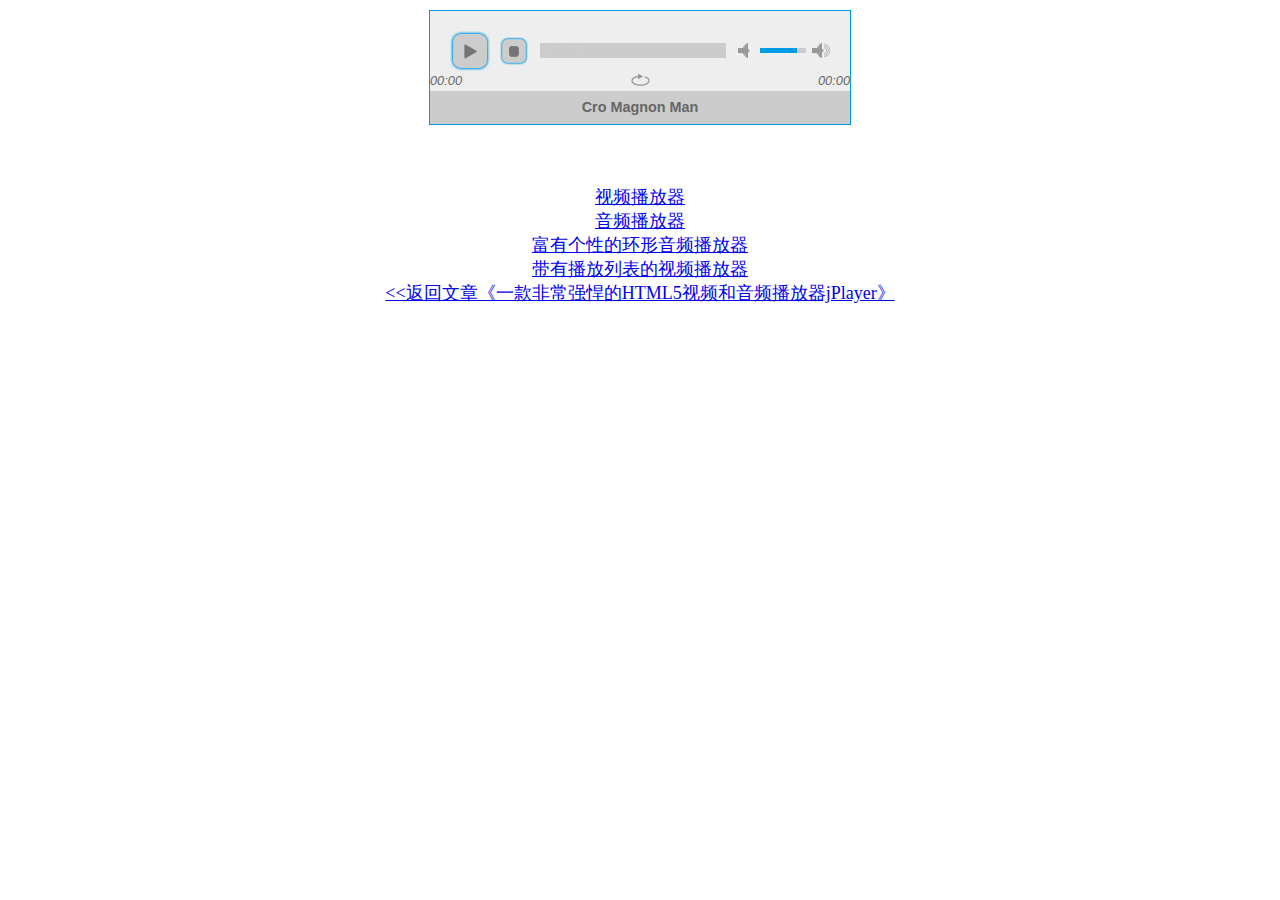
==== index.html @ 36528eb7 "master ver" ====
<!DOCTYPE html>
<html>
<head>
<meta charset=utf-8 />

<!-- Website Design By: www.happyworm.com -->
<title>jPlayer音频播放器</title>
<meta http-equiv="Content-Type" content="text/html; charset=iso-8859-1" />

<!--[if lt IE 9]>
  <script src="ie/ie9html5.js"></script>
<![endif]-->

<!--[if IE 6]>
<link href="ie/ie6.css" rel="stylesheet" type="text/css" />
<![endif]-->

<link href="skin/jplayer.blue.monday.css" rel="stylesheet" type="text/css" />
<script type="text/javascript" src="js/jquery-1.4.2.min.js">
</script>
<script type="text/javascript" src="jquery.jplayer.min.js">
</script>
<script type="text/javascript" src="add-on/jquery.jplayer.inspector.js">
</script>
<script type="text/javascript">

//<![CDATA[
$(document).ready(function() {
    
    $("#jquery_jplayer_1").jPlayer({
        ready: function(event) {
            $(this).jPlayer("setMedia", {
                mp3:"song/bye-bye-beautiful.mp3"
            });
        },
        //swfPath: "../js",
        supplied: "mp3",
        wmode: "window"
    });

});
//]]>
</script>
<script type="text/javascript">

(function() {
    var s = document.createElement('script'), t = document.getElementsByTagName('script')[0];
    s.type = 'text/javascript';
    s.async = true;
    s.src = 'http://api.flattr.com/js/0.6/load.js?mode=auto';
    t.parentNode.insertBefore(s, t);
})();
</script>

</head>

<body class="demo" onload="prettyPrint();">
<div id="container">

	
	
	<div id="content_main">
	
		<section>
			
		<div id="jquery_jplayer_1" class="jp-jplayer"></div>

		<div id="jp_container_1" class="jp-audio" style="margin:10px auto">
			<div class="jp-type-single">
				<div class="jp-gui jp-interface">
					<ul class="jp-controls">
						<li><a href="javascript:;" class="jp-play" tabindex="1">play</a></li>

						<li><a href="javascript:;" class="jp-pause" tabindex="1">pause</a></li>
						<li><a href="javascript:;" class="jp-stop" tabindex="1">stop</a></li>
						<li><a href="javascript:;" class="jp-mute" tabindex="1" title="mute">mute</a></li>
						<li><a href="javascript:;" class="jp-unmute" tabindex="1" title="unmute">unmute</a></li>
						<li><a href="javascript:;" class="jp-volume-max" tabindex="1" title="max volume">max volume</a></li>
					</ul>

					<div class="jp-progress">
						<div class="jp-seek-bar">
							<div class="jp-play-bar"></div>

						</div>
					</div>
					<div class="jp-volume-bar">
						<div class="jp-volume-bar-value"></div>
					</div>

					<div class="jp-current-time"></div>
					<div class="jp-duration"></div>
					<ul class="jp-toggles">
						<li><a href="javascript:;" class="jp-repeat" tabindex="1" title="repeat">repeat</a></li>
						<li><a href="javascript:;" class="jp-repeat-off" tabindex="1" title="repeat off">repeat off</a></li>
					</ul>
				</div>
				<div class="jp-title">

					<ul>
						<li>Cro Magnon Man</li>
					</ul>
				</div>
				<div class="jp-no-solution">
					<span>Update Required</span>
					To play the media you will need to either update your browser to a recent version or update your <a href="http://get.adobe.com/flashplayer/" target="_blank">Flash plugin</a>.
				</div>

			</div>
		</div>
		</section>
	</div>

	
</div>

<div style="width:640px;margin:20px auto 20px auto; padding:20px 0 0 320px;overflow:hidden">
<!-- JiaThis Button BEGIN -->
<div id="jiathis_style_32x32">
	<a class="jiathis_button_qzone"></a>
	<a class="jiathis_button_tsina"></a>
	<a class="jiathis_button_tqq"></a>
	<a class="jiathis_button_renren"></a>
	<a class="jiathis_button_kaixin001"></a>

	<a href="http://www.jiathis.com/share" class="jiathis jiathis_txt jtico jtico_jiathis" target="_blank"></a>
	<a class="jiathis_counter_style"></a>
</div>
<script type="text/javascript" src="http://v2.jiathis.com/code/jia.js" charset="utf-8">
</script>
</div>
<div style="font-size:18px;text-align:center;padding:0 0 20px 0">
<a href="video.html">视频播放器</a><br />
<a href="audio.html">音频播放器</a><br />
<a href="circle.html">富有个性的环形音频播放器</a><br />
<a href="video-playlist.html">带有播放列表的视频播放器</a><br />
<a href="http://www.itivy.com/html5/archive/2012/1/8/html5-jplayer.html" target="_blank"><<返回文章《一款非常强悍的HTML5视频和音频播放器jPlayer》</a>
</div>
<!-- JiaThis Button END -->
<div id="adsense" style="width:730px;margin:10px auto">
<script type="text/javascript">
<
!--
google_ad_client = "ca-pub-0107013120141921";
/* demo页面横幅广告 */
google_ad_slot = "4192399144";
google_ad_width = 728;
google_ad_height = 90;
//-->
</script>
<script type="text/javascript"
src="http://pagead2.googlesyndication.com/pagead/show_ads.js">

</script>
</div>
<div style="display: none">
    <script language="javascript" type="text/javascript" src="http://js.users.51.la/4473358.js">
</script>
    <script type="text/javascript">

var _bdhmProtocol = (("https:" == document.location.protocol) ? " https://" : " http://");
document.write(unescape("%3Cscript src='" + _bdhmProtocol + "hm.baidu.com/h.js%3Fadd0db9dee36c7a9b64141788e26de72' type='text/javascript'%3E%3C/script%3E"));

</script>

    <script type="text/javascript">


var _gaq = _gaq || [];
_gaq.push(['_setAccount', 'UA-21395429-1']);
_gaq.push(['_trackPageview']);

(function() {
    var ga = document.createElement('script');
    ga.type = 'text/javascript';
    ga.async = true;
    ga.src = ('https:' == document.location.protocol ? 'https://ssl' : 'http://www') + '.google-analytics.com/ga.js';
    var s = document.getElementsByTagName('script')[0];
    s.parentNode.insertBefore(ga, s);
})();

</script>
    </div>
</body>

</html>
---- skin/jplayer.blue.monday.css ----
/*
 * Skin for jPlayer Plugin (jQuery JavaScript Library)
 * http://www.happyworm.com/jquery/jplayer
 *
 * Skin Name: Blue Monday
 *
 * Copyright (c) 2010-2011 Happyworm Ltd
 * Dual licensed under the MIT and GPL licenses.
 *  - http://www.opensource.org/licenses/mit-license.php
 *  - http://www.gnu.org/copyleft/gpl.html
 *
 * Author: Silvia Benvenuti
 * Skin Version: 4.0 (jPlayer 2.1.0)
 * Date: 1st September 2011
 */

div.jp-audio,
div.jp-video {

	/* Edit the font-size to counteract inherited font sizing.
	 * Eg. 1.25em = 1 / 0.8em
	 */

	font-size:1.25em; /* 1.25em for testing in site pages */ /* No parent CSS that can effect the size in the demos ZIP */

	font-family:Verdana, Arial, sans-serif;
	line-height:1.6;
	color: #666;
	border:1px solid #009be3;
	background-color:#eee;
	position:relative;
}
div.jp-audio {
	width:420px;
}
div.jp-video-270p {
	width:480px;
}
div.jp-video-360p {
	width:640px;
}
div.jp-video-full {
	/* Rules for IE6 (full-screen) */
	width:480px;
	height:270px;
	/* Rules for IE7 (full-screen) - Otherwise the relative container causes other page items that are not position:static (default) to appear over the video/gui. */
	position:static !important; position:relative
}

div.jp-video-full div.jp-jplayer {
	top: 0;
	left: 0;
	position: fixed !important; position: relative; /* Rules for IE6 (full-screen) */
	overflow: hidden;
	z-index:1000;
}

div.jp-video-full div.jp-gui {
	position: fixed !important; position: static; /* Rules for IE6 (full-screen) */
	top: 0;
	left: 0;
	width:100%;
	height:100%;
	z-index:1000;
}

div.jp-video-full div.jp-interface {
	position: absolute !important; position: relative; /* Rules for IE6 (full-screen) */
	bottom: 0;
	left: 0;
	z-index:1000;
}

div.jp-interface {
	position: relative;
	background-color:#eee;
	width:100%;
}

div.jp-audio div.jp-type-single div.jp-interface {
	height:80px;
}
div.jp-audio div.jp-type-playlist div.jp-interface {
	height:80px;
}

div.jp-video div.jp-interface {
	border-top:1px solid #009be3;
}

/* @group CONTROLS */

div.jp-controls-holder {
	clear: both;
	width:440px;
	margin:0 auto;
	position: relative;
	overflow:hidden;
	top:-8px; /* This negative value depends on the size of the text in jp-currentTime and jp-duration */
}

div.jp-interface ul.jp-controls {
	list-style-type:none;
	margin:0;
	padding: 0;
	overflow:hidden;
}

div.jp-audio ul.jp-controls {
	width: 380px;
	padding:20px 20px 0 20px;
}

div.jp-video div.jp-type-single ul.jp-controls {
	width: 78px;
	margin-left: 200px;
}

div.jp-video div.jp-type-playlist ul.jp-controls {
	width: 134px;
	margin-left: 172px;
}
div.jp-video ul.jp-controls,
div.jp-interface ul.jp-controls li {
	display:inline;
	float: left;
}

div.jp-interface ul.jp-controls a {
	display:block;
	overflow:hidden;
	text-indent:-9999px;
}
a.jp-play,
a.jp-pause {
	width:40px;
	height:40px;
}

a.jp-play {
	background: url("jplayer.blue.monday.jpg") 0 0 no-repeat;
}
a.jp-play:hover {
	background: url("jplayer.blue.monday.jpg") -41px 0 no-repeat;
}
a.jp-pause {
	background: url("jplayer.blue.monday.jpg") 0 -42px no-repeat;
	display: none;
}
a.jp-pause:hover {
	background: url("jplayer.blue.monday.jpg") -41px -42px no-repeat;
}

a.jp-stop, a.jp-previous, a.jp-next {
	width:28px;
	height:28px;
	margin-top:6px;
}

a.jp-stop {
	background: url("jplayer.blue.monday.jpg") 0 -83px no-repeat;
	margin-left:10px;
}

a.jp-stop:hover {
	background: url("jplayer.blue.monday.jpg") -29px -83px no-repeat;
}

a.jp-previous {
	background: url("jplayer.blue.monday.jpg") 0 -112px no-repeat;
}
a.jp-previous:hover {
	background: url("jplayer.blue.monday.jpg") -29px -112px no-repeat;
}

a.jp-next {
	background: url("jplayer.blue.monday.jpg") 0 -141px no-repeat;
}
a.jp-next:hover {
	background: url("jplayer.blue.monday.jpg") -29px -141px no-repeat;
}

/* @end */

/* @group progress bar */

div.jp-progress {
	overflow:hidden;
	background-color: #ddd;
}
div.jp-audio div.jp-progress {
	position: absolute;
	top:32px;
	height:15px;
}
div.jp-audio div.jp-type-single div.jp-progress {
	left:110px;
	width:186px;
}
div.jp-audio div.jp-type-playlist div.jp-progress {
	left:166px;
	width:130px;
}
div.jp-video div.jp-progress {
	top:0px;
	left:0px;
	width:100%;
	height:10px;
}
div.jp-seek-bar {
	background: url("jplayer.blue.monday.jpg") 0 -202px repeat-x;
	width:0px;
	height:100%;
	cursor: pointer;
}
div.jp-play-bar {
	background: url("jplayer.blue.monday.jpg") 0 -218px repeat-x ;
	width:0px;
	height:100%;
}

/* The seeking class is added/removed inside jPlayer */
div.jp-seeking-bg {
	background: url("jplayer.blue.monday.seeking.gif");
}

/* @end */

/* @group volume controls */


a.jp-mute,
a.jp-unmute,
a.jp-volume-max {
	width:18px;
	height:15px;
	margin-top:12px;
}

div.jp-audio div.jp-type-single a.jp-mute,
div.jp-audio div.jp-type-single a.jp-unmute {
	margin-left: 210px;	
}

div.jp-audio div.jp-type-playlist a.jp-mute,
div.jp-audio div.jp-type-playlist a.jp-unmute {
	margin-left: 154px;
}

div.jp-audio a.jp-volume-max {
	margin-left: 56px;	
}

div.jp-video a.jp-mute,
div.jp-video a.jp-unmute,
div.jp-video a.jp-volume-max {
	position: absolute;
	top:12px;
	margin-top:0;
}

div.jp-video a.jp-mute,
div.jp-video a.jp-unmute {
	left: 50px;
}


div.jp-video a.jp-volume-max {
	left: 134px;
}

a.jp-mute {
	background: url("jplayer.blue.monday.jpg") 0 -170px no-repeat;
}
a.jp-mute:hover {
	background: url("jplayer.blue.monday.jpg") -19px -170px no-repeat;
}
a.jp-unmute {
	background: url("jplayer.blue.monday.jpg") -60px -170px no-repeat;
	display: none;
}
a.jp-unmute:hover {
	background: url("jplayer.blue.monday.jpg") -79px -170px no-repeat;
}

a.jp-volume-max {
	background: url("jplayer.blue.monday.jpg") 0 -186px no-repeat;
}
a.jp-volume-max:hover {
	background: url("jplayer.blue.monday.jpg") -19px -186px no-repeat;
}

div.jp-volume-bar {
	position: absolute;
	overflow:hidden;
	background: url("jplayer.blue.monday.jpg") 0 -250px repeat-x;
	width:46px;
	height:5px;
	cursor: pointer;
}
div.jp-audio div.jp-volume-bar {
	top:37px;
	left:330px;
}
div.jp-video div.jp-volume-bar {
	top:17px;
	left:72px;
}
div.jp-volume-bar-value {
	background: url("jplayer.blue.monday.jpg") 0 -256px repeat-x;
	width:0px;
	height:5px;
}

/* @end */

/* @group current time and duration */

div.jp-audio div.jp-time-holder {
	position:absolute;
	top:50px;
}
div.jp-audio div.jp-type-single div.jp-time-holder {
	left:110px;
	width:186px;
}
div.jp-audio div.jp-type-playlist div.jp-time-holder {
	left:166px;
	width:130px;
}

div.jp-current-time,
div.jp-duration {
	width:60px;
	font-size:.64em;
	font-style:oblique;
}
div.jp-current-time {
	float: left;
	display:inline;
}
div.jp-duration {
	float: right;
	display:inline;
	text-align: right;
}

div.jp-video div.jp-current-time {
	margin-left:20px;
}
div.jp-video div.jp-duration {
	margin-right:20px;
}

/* @end */

/* @group playlist */

div.jp-title {
	font-weight:bold;
	text-align:center;
}

div.jp-title,
div.jp-playlist {
	width:100%;
	background-color:#ccc;
	border-top:1px solid #009be3;
}
div.jp-type-single div.jp-title,
div.jp-type-playlist div.jp-title,
div.jp-type-single div.jp-playlist {
	border-top:none;
}
div.jp-title ul,
div.jp-playlist ul {
	list-style-type:none;
	margin:0;
	padding:0 20px;
	font-size:.72em;
}

div.jp-title li {
	padding:5px 0;
	font-weight:bold;
}
div.jp-playlist li {
	padding:5px 0 4px 20px;
	border-bottom:1px solid #eee;
}

div.jp-playlist li div {
	display:inline;
}

/* Note that the first-child (IE6) and last-child (IE6/7/8) selectors do not work on IE */

div.jp-type-playlist div.jp-playlist li:last-child {
	padding:5px 0 5px 20px;
	border-bottom:none;
}
div.jp-type-playlist div.jp-playlist li.jp-playlist-current {
	list-style-type:square;
	list-style-position:inside;
	padding-left:7px;
}
div.jp-type-playlist div.jp-playlist a {
	color: #333;
	text-decoration: none;
}
div.jp-type-playlist div.jp-playlist a:hover {
	color:#0d88c1;
}
div.jp-type-playlist div.jp-playlist a.jp-playlist-current {
	color:#0d88c1;
}

div.jp-type-playlist div.jp-playlist a.jp-playlist-item-remove {
	float:right;
	display:inline;
	text-align:right;
	margin-right:10px;
	font-weight:bold;
	color:#666;
}
div.jp-type-playlist div.jp-playlist a.jp-playlist-item-remove:hover {
	color:#0d88c1;
}
div.jp-type-playlist div.jp-playlist span.jp-free-media {
	float:right;
	display:inline;
	text-align:right;
	margin-right:10px;
}
div.jp-type-playlist div.jp-playlist span.jp-free-media a{
	color:#666;
}
div.jp-type-playlist div.jp-playlist span.jp-free-media a:hover{
	color:#0d88c1;
}
span.jp-artist {
	font-size:.8em;
	color:#666;
}

/* @end */

div.jp-video-play {
	position:absolute;
	top:0;
	left:0;
	width:100%;
	cursor:pointer;
	background-color:rgba(0,0,0,0); /* Makes IE9 work with the active area over the whole video area. IE6/7/8 only have the button as active area. */
}
div.jp-video-270p div.jp-video-play {
	height:270px;
}
div.jp-video-360p div.jp-video-play {
	height:360px;
}
div.jp-video-full div.jp-video-play {
	height:100%;
	z-index:1000;
}
a.jp-video-play-icon {
	position:relative;
	display:block;
	width: 112px;
	height: 100px;

	margin-left:-56px;
	margin-top:-50px;
	left:50%;
	top:50%;

	background: url("jplayer.blue.monday.video.play.png") 0 0 no-repeat;
	text-indent:-9999px;
}
div.jp-video-play:hover a.jp-video-play-icon {
	background: url("jplayer.blue.monday.video.play.png") 0 -100px no-repeat;
}





div.jp-jplayer audio,
div.jp-jplayer {
	width:0px;
	height:0px;
}

div.jp-jplayer {
	background-color: #000000;
}





/* @group TOGGLES */

/* The audio toggles are nested inside jp-time-holder */

ul.jp-toggles {
	list-style-type:none;
	padding:0;
	margin:0 auto;
	overflow:hidden;
}

div.jp-audio .jp-type-single ul.jp-toggles {
	width:25px;
}
div.jp-audio .jp-type-playlist ul.jp-toggles {
	width:55px;
	margin: 0;
	position: absolute;
	left: 325px;
	top: 50px;
}

div.jp-video ul.jp-toggles {
	margin-top:10px;
	width:100px;
}

ul.jp-toggles li {
	display:block;
	float:right;
}

ul.jp-toggles li a {
	display:block;
	width:25px;
	height:18px;
	text-indent:-9999px;
	line-height:100%; /* need this for IE6 */
}

a.jp-full-screen {
	background: url("jplayer.blue.monday.jpg") 0 -310px no-repeat;
	margin-left: 20px;
}

a.jp-full-screen:hover {
	background: url("jplayer.blue.monday.jpg") -30px -310px no-repeat;
}

a.jp-restore-screen {
	background: url("jplayer.blue.monday.jpg") -60px -310px no-repeat;
	margin-left: 20px;
}

a.jp-restore-screen:hover {
	background: url("jplayer.blue.monday.jpg") -90px -310px no-repeat;
}

a.jp-repeat {
	background: url("jplayer.blue.monday.jpg") 0 -290px no-repeat;
}

a.jp-repeat:hover {
	background: url("jplayer.blue.monday.jpg") -30px -290px no-repeat;
}

a.jp-repeat-off {
	background: url("jplayer.blue.monday.jpg") -60px -290px no-repeat;
}

a.jp-repeat-off:hover {
	background: url("jplayer.blue.monday.jpg") -90px -290px no-repeat;
}

a.jp-shuffle {
	background: url("jplayer.blue.monday.jpg") 0 -270px no-repeat;
	margin-left: 5px;
}

a.jp-shuffle:hover {
	background: url("jplayer.blue.monday.jpg") -30px -270px no-repeat;
}

a.jp-shuffle-off {
	background: url("jplayer.blue.monday.jpg") -60px -270px no-repeat;
	margin-left: 5px;
}

a.jp-shuffle-off:hover {
	background: url("jplayer.blue.monday.jpg") -90px -270px no-repeat;
}


/* @end */

/* @group NO SOLUTION error feedback */

.jp-no-solution {
	position:absolute;
	width:390px;
	margin-left:-202px;
	left:50%;
	top: 10px;

	padding:5px;
	font-size:.8em;
	background-color:#eee;
	border:2px solid #009be3;
	color:#000;
	display:none;
}

.jp-no-solution a {
	color:#000;
}

.jp-no-solution span {
	font-size:1em;
	display:block;
	text-align:center;
	font-weight:bold;
}

/* @end */
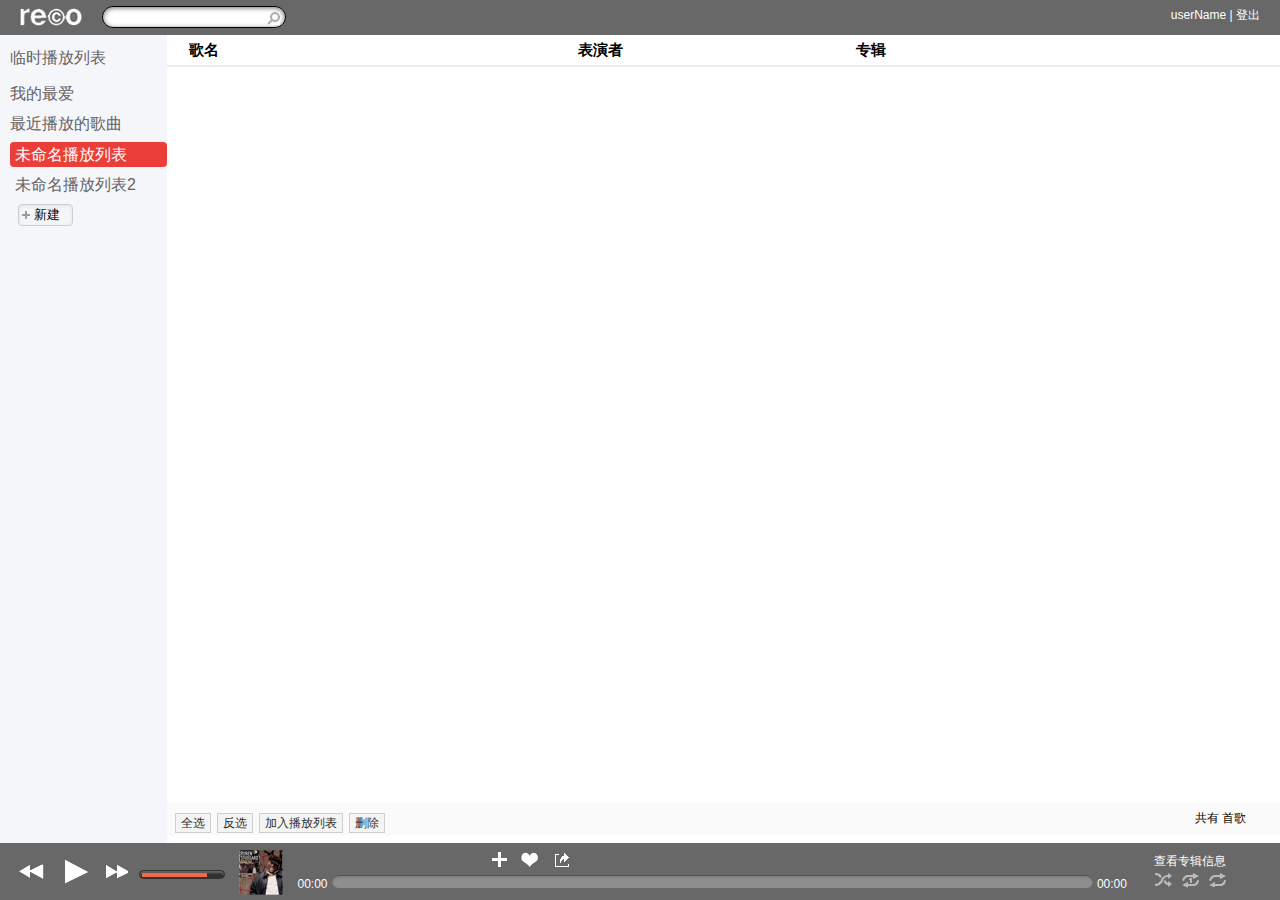
==== commit 4f0b9227: "debug" ====
--- a/index.html
+++ b/index.html
@@ -4,7 +4,7 @@
 <meta charset=utf-8 />
 
 <!-- Website Design By: www.happyworm.com -->
-<title>jPlayer音频播放器</title>
+<title>jPlayer带播放列表的视频播放器</title>
 <meta http-equiv="Content-Type" content="text/html; charset=iso-8859-1" />
 
 <!--[if lt IE 9]>
@@ -15,10 +15,13 @@
 <link href="ie/ie6.css" rel="stylesheet" type="text/css" />
 <![endif]-->
 
-<link href="skin/jplayer.blue.monday.css" rel="stylesheet" type="text/css" />
+<link href="skin/jplayer.pink.flag.css" rel="stylesheet" type="text/css" />
+<link href="skin/player1.css" rel="stylesheet" type="text/css" />
 <script type="text/javascript" src="js/jquery-1.4.2.min.js">
 </script>
 <script type="text/javascript" src="jquery.jplayer.min.js">
+</script>
+<script type="text/javascript" src="add-on/jplayer.playlist.min.js">
 </script>
 <script type="text/javascript" src="add-on/jquery.jplayer.inspector.js">
 </script>
@@ -27,160 +30,543 @@
 //<![CDATA[
 $(document).ready(function() {
     
-    $("#jquery_jplayer_1").jPlayer({
-        ready: function(event) {
-            $(this).jPlayer("setMedia", {
-                mp3:"song/bye-bye-beautiful.mp3"
-            });
-        },
+    var myPlaylist = new jPlayerPlaylist({
+        jPlayer: "#jquery_jplayer_1",
+        //cssSelectorAncestor: "#jp_container_1"
+    }, 
+    [
+        {
+            title: "song1",
+            artist: "unknown",
+            //free: true,
+            mp3: "song/1.mp3",
+            album: "unknown",
+            //poster: "http://www.jplayer.org/video/poster/Big_Buck_Bunny_Trailer_480x270.png"
+        }, 
+        {
+            title: "Bye Bye Beautiful",
+            artist: "NightWish",
+            mp3: "song/bye-bye-beautiful.mp3",
+            album: "Dark Passion Play",
+            //poster: "http://www.jplayer.org/video/poster/Finding_Nemo_Teaser_640x352.png"
+        }, 
+        {
+            title: "Bye Bye Beautiful343",
+            artist: "NightWish",
+            mp3: "song/bye-bye-beautiful.mp3",
+            album: "Dark Passion Play",
+            //poster: "http://www.jplayer.org/video/poster/Finding_Nemo_Teaser_640x352.png"
+        }, 
+        {
+            title: "song2",
+            artist: "unknown",
+            //free: true,
+            mp3: "song/1.mp3",
+            album: "unknown",
+            //poster: "http://www.jplayer.org/video/poster/Big_Buck_Bunny_Trailer_480x270.png"
+        }, 
+        {
+            title: "song1",
+            artist: "unknown",
+            //free: true,
+            mp3: "song/1.mp3",
+            album: "unknown",
+            //poster: "http://www.jplayer.org/video/poster/Big_Buck_Bunny_Trailer_480x270.png"
+        }, 
+        {
+            title: "Bye Bye Beautiful",
+            artist: "NightWish",
+            mp3: "song/bye-bye-beautiful.mp3",
+            album: "Dark Passion Play",
+            //poster: "http://www.jplayer.org/video/poster/Finding_Nemo_Teaser_640x352.png"
+        }, 
+        {
+            title: "Bye Bye Beautiful343",
+            artist: "NightWish",
+            mp3: "song/bye-bye-beautiful.mp3",
+            album: "Dark Passion Play",
+            //poster: "http://www.jplayer.org/video/poster/Finding_Nemo_Teaser_640x352.png"
+        }, 
+        {
+            title: "song2",
+            artist: "unknown",
+            //free: true,
+            mp3: "song/1.mp3",
+            album: "unknown",
+            //poster: "http://www.jplayer.org/video/poster/Big_Buck_Bunny_Trailer_480x270.png"
+        }, 
+        {
+            title: "song1",
+            artist: "unknown",
+            //free: true,
+            mp3: "song/1.mp3",
+            album: "unknown",
+            //poster: "http://www.jplayer.org/video/poster/Big_Buck_Bunny_Trailer_480x270.png"
+        }, 
+        {
+            title: "Bye Bye Beautiful",
+            artist: "NightWish",
+            mp3: "song/bye-bye-beautiful.mp3",
+            album: "Dark Passion Play",
+            //poster: "http://www.jplayer.org/video/poster/Finding_Nemo_Teaser_640x352.png"
+        }, 
+        {
+            title: "Bye Bye Beautiful343",
+            artist: "NightWish",
+            mp3: "song/bye-bye-beautiful.mp3",
+            album: "Dark Passion Play",
+            //poster: "http://www.jplayer.org/video/poster/Finding_Nemo_Teaser_640x352.png"
+        }, 
+        {
+            title: "song2",
+            artist: "unknown",
+            //free: true,
+            mp3: "song/1.mp3",
+            album: "unknown",
+            //poster: "http://www.jplayer.org/video/poster/Big_Buck_Bunny_Trailer_480x270.png"
+        }, 
+        {
+            title: "song1",
+            artist: "unknown",
+            //free: true,
+            mp3: "song/1.mp3",
+            album: "unknown",
+            //poster: "http://www.jplayer.org/video/poster/Big_Buck_Bunny_Trailer_480x270.png"
+        }, 
+        {
+            title: "Bye Bye Beautiful",
+            artist: "NightWish",
+            mp3: "song/bye-bye-beautiful.mp3",
+            album: "Dark Passion Play",
+            //poster: "http://www.jplayer.org/video/poster/Finding_Nemo_Teaser_640x352.png"
+        }, 
+        {
+            title: "Bye Bye Beautiful343",
+            artist: "NightWish",
+            mp3: "song/bye-bye-beautiful.mp3",
+            album: "Dark Passion Play",
+            //poster: "http://www.jplayer.org/video/poster/Finding_Nemo_Teaser_640x352.png"
+        }, 
+        {
+            title: "song2",
+            artist: "unknown",
+            //free: true,
+            mp3: "song/1.mp3",
+            album: "unknown",
+            //poster: "http://www.jplayer.org/video/poster/Big_Buck_Bunny_Trailer_480x270.png"
+        }, 
+        {
+            title: "song1",
+            artist: "unknown",
+            //free: true,
+            mp3: "song/1.mp3",
+            album: "unknown",
+            //poster: "http://www.jplayer.org/video/poster/Big_Buck_Bunny_Trailer_480x270.png"
+        }, 
+        {
+            title: "Bye Bye Beautiful",
+            artist: "NightWish",
+            mp3: "song/bye-bye-beautiful.mp3",
+            album: "Dark Passion Play",
+            //poster: "http://www.jplayer.org/video/poster/Finding_Nemo_Teaser_640x352.png"
+        }, 
+        {
+            title: "Bye Bye Beautiful343",
+            artist: "NightWish",
+            mp3: "song/bye-bye-beautiful.mp3",
+            album: "Dark Passion Play",
+            //poster: "http://www.jplayer.org/video/poster/Finding_Nemo_Teaser_640x352.png"
+        }, 
+        {
+            title: "song2",
+            artist: "unknown",
+            //free: true,
+            mp3: "song/1.mp3",
+            album: "unknown",
+            //poster: "http://www.jplayer.org/video/poster/Big_Buck_Bunny_Trailer_480x270.png"
+        }, 
+        {
+            title: "song1",
+            artist: "unknown",
+            //free: true,
+            mp3: "song/1.mp3",
+            album: "unknown",
+            //poster: "http://www.jplayer.org/video/poster/Big_Buck_Bunny_Trailer_480x270.png"
+        }, 
+        {
+            title: "Bye Bye Beautiful",
+            artist: "NightWish",
+            mp3: "song/bye-bye-beautiful.mp3",
+            album: "Dark Passion Play",
+            //poster: "http://www.jplayer.org/video/poster/Finding_Nemo_Teaser_640x352.png"
+        }, 
+        {
+            title: "Bye Bye Beautiful343",
+            artist: "NightWish",
+            mp3: "song/bye-bye-beautiful.mp3",
+            album: "Dark Passion Play",
+            //poster: "http://www.jplayer.org/video/poster/Finding_Nemo_Teaser_640x352.png"
+        }, 
+        {
+            title: "song2",
+            artist: "unknown",
+            //free: true,
+            mp3: "song/1.mp3",
+            album: "unknown",
+            //poster: "http://www.jplayer.org/video/poster/Big_Buck_Bunny_Trailer_480x270.png"
+        }, 
+        {
+            title: "song1",
+            artist: "unknown",
+            //free: true,
+            mp3: "song/1.mp3",
+            album: "unknown",
+            //poster: "http://www.jplayer.org/video/poster/Big_Buck_Bunny_Trailer_480x270.png"
+        }, 
+        {
+            title: "Bye Bye Beautiful",
+            artist: "NightWish",
+            mp3: "song/bye-bye-beautiful.mp3",
+            album: "Dark Passion Play",
+            //poster: "http://www.jplayer.org/video/poster/Finding_Nemo_Teaser_640x352.png"
+        }, 
+        {
+            title: "Bye Bye Beautiful343",
+            artist: "NightWish",
+            mp3: "song/bye-bye-beautiful.mp3",
+            album: "Dark Passion Play",
+            //poster: "http://www.jplayer.org/video/poster/Finding_Nemo_Teaser_640x352.png"
+        }, 
+        {
+            title: "song2",
+            artist: "unknown",
+            //free: true,
+            mp3: "song/1.mp3",
+            album: "unknown",
+            //poster: "http://www.jplayer.org/video/poster/Big_Buck_Bunny_Trailer_480x270.png"
+        }, 
+        
+    ], 
+    {
+    	playlistOptions: {
+	    	enableRemoveControls: true
+    	},
         //swfPath: "../js",
         supplied: "mp3",
-        wmode: "window"
+        //wmode: "window"
     });
+    //单曲循环
+    $(".jp-repeatone").click(function(){
+		$(this).css('display','none');
+		$(".jp-repeatone-off").css('display','block');
+		//$(".jp-repeat-off").addClass('gray');
+		//$(".jp-repeat").css('display','block');
+		$(".jp-repeat-off").css('display','none');
+		var r = $(".jp-repeat").css('display');
+		if(r == 'block'){
+			$(".jp-repeat").click();}else{$(".jp-repeat-off").click();$(".jp-repeat").click();};
+	});
+	
+    $(myPlaylist.cssSelector.jPlayer).bind($.jPlayer.event.repeat + ".jPlayer", function(event) {
+    var d = $(".jp-repeatone").css('display');
+	 if(event.jPlayer.options.loop && d == "none") {
+		$(this).unbind(".jPlayerRepeat").bind($.jPlayer.event.ended + ".jPlayer.jPlayerRepeat", function() {
+			var index=myPlaylist.current-1 >= 0 ? myPlaylist.current-1 : 0; 
+			myPlaylist.play(index);
+		});
+	  } else {
+		$(this).unbind(".jPlayerRepeat");
+	  }
+	});
+	$(".jp-repeatone-off").click(function(){
+		$(this).css('display','none')
+		$(".jp-repeatone").css('display','block');
+		//$(".jp-repeat-off").removeClass('gray');
+		$(".jp-repeat-off").click();
+	});
+	
+	/*
+$(".jp-repeatone").click(function(){
+		$(this).css('display','none');
+		$(".jp-repeatone-off").css('display','block');
+		$(myPlaylist.cssSelector.jPlayer).unbind($.jPlayer.event.repeat + ".jPlayer");
+		$(myPlaylist.cssSelector.jPlayer).bind($.jPlayer.event.ended,function(event){myPlaylist.next();myPlaylist.previous()});
+	});
+*/
 
 });
 //]]>
 </script>
 <script type="text/javascript">
-
-(function() {
-    var s = document.createElement('script'), t = document.getElementsByTagName('script')[0];
-    s.type = 'text/javascript';
-    s.async = true;
-    s.src = 'http://api.flattr.com/js/0.6/load.js?mode=auto';
-    t.parentNode.insertBefore(s, t);
-})();
-</script>
+$(function(){
+	
+	$('.listTab tr').live('click', function(){
+		$(this).find('.jp-playlist-item').click();
+	});
+	$('.liDel').live("click",function(){
+		$(this).parent().animate({height:"0"},function(){
+			$(this).remove();
+		});
+	});
+	$('.liEdit').live('click', function(){
+		$(this).parent().parent().find('a').css('display','none');
+		$(this).parent().parent().find('input').css('display','inline-block');
+	});
+	$('.my_list li input:button').live('click', function(){
+		$(this).parent().find('input').css('display','none');
+		$(this).parent().find('.listName').css('display','block');
+		$(this).parent().find('.liEdit').removeAttr('style');
+		$(this).parent().find('.liDel').removeAttr('style');
+	});
+
+	$('.my_list li input:text').live('change', function(){
+		var v = $(this).val();
+		var txt = $(this).parent().find('.listName');
+		txt.html(v);
+	});
+	$('.add_list a').click(function(){
+		$('.my_list ul').append("<li><div><a class='listName' href='javascript:;' style='display:none;'>新建播放列表</a><a class='liEdit' href='javascript:;' title='编辑' >编辑</a><a class='liDel' title='删除' href='javascript:;' >删除</a></div> <input type='text' value='新建播放列表'  style='display:inline-block;' /><input type='button' value='确定' style='display:inline-block;' /></li>");
+	});
+	
+	//获取歌曲数量
+	setTimeout(function(){
+		var a = $('.listTab tr').parent().find('tr');
+		$('.count').html(a.length);
+	}, 3000);
+	$('.l_remove').live('click',function(){
+		setTimeout(function(){
+			var a = $('.listTab tr').size();
+			$(".count").html(a);
+		}, 500)
+		
+	})
+	
+	
+	
+	//窗口尺寸 start
+	var H = $(window).height();
+	var h = H - $('.searchArea').height() - $('.jp-gui').height() - $('.listTitle').height() - $('.song_footer').height()-10;
+	var mainH =  H - $('.searchArea').height() - $('.jp-gui').height();
+	//alert(h);
+	$('.main').height(mainH);
+	$('.listTabWrap').height(h);
+	$(window).resize(function(){
+		var H = $(window).height();
+		var h = H - $('.searchArea').height() - $('.jp-gui').height() - $('.listTitle').height() - $('.song_footer').height()-10;
+		var mainH =  H - $('.searchArea').height() - $('.jp-gui').height();
+		//alert(h);
+		$('.main').height(mainH);
+		$('.listTabWrap').height(h);
+	});
+	
+	var W = $(window).width();
+	var w = W - $('.jp-controls').width() - $('.jp-volume-bar').width() - $('.albumPhoto').width() - $('.jp-current-time').width() - $('.jp-duration').width() - $('.jp-toggles').width();
+	$('.jp-progress').width(w - 100);
+	$(window).resize(function(){
+		var W = $(window).width();
+		var w = W - $('.jp-controls').width() - $('.jp-volume-bar').width() - $('.albumPhoto').width() - $('.jp-current-time').width() - $('.jp-duration').width() - $('.jp-toggles').width();
+		$('.jp-progress').width(w - 100);
+	});
+	//窗口尺寸 end
+	
+
+	
+})
+</script>
+<script type="text/javascript" language="javascript">
+	//全选
+	function selectAll()
+	{
+		var a = $("input:checkbox");
+		for (var i=0; i<a.length; i++)
+			if (a[i].type == "checkbox") a[i].checked = true;
+	}
+	//反选
+	function selectOthers()
+	{
+		var a = $("input:checkbox");
+		for(var i=0; i<a.length; i++)
+			if(a[i].type == "checkbox") a[i].checked =!a[i].checked;
+	} 
+	//checkbox点击不播放音乐
+	function noPlay (obj,evt) {
+		var e=(evt)?evt:window.event;
+		if (window.event) {
+			e.cancelBubble=true;
+		} else {
+			e.stopPropagation();
+		}
+	}
+	
+
+</script>
+
+
 
 </head>
-
-<body class="demo" onload="prettyPrint();">
+<body class="demo">
 <div id="container">
 
 	
 	
 	<div id="content_main">
-	
+
+		
 		<section>
-			
-		<div id="jquery_jplayer_1" class="jp-jplayer"></div>
-
-		<div id="jp_container_1" class="jp-audio" style="margin:10px auto">
-			<div class="jp-type-single">
-				<div class="jp-gui jp-interface">
-					<ul class="jp-controls">
-						<li><a href="javascript:;" class="jp-play" tabindex="1">play</a></li>
-
-						<li><a href="javascript:;" class="jp-pause" tabindex="1">pause</a></li>
-						<li><a href="javascript:;" class="jp-stop" tabindex="1">stop</a></li>
-						<li><a href="javascript:;" class="jp-mute" tabindex="1" title="mute">mute</a></li>
-						<li><a href="javascript:;" class="jp-unmute" tabindex="1" title="unmute">unmute</a></li>
-						<li><a href="javascript:;" class="jp-volume-max" tabindex="1" title="max volume">max volume</a></li>
-					</ul>
-
-					<div class="jp-progress">
-						<div class="jp-seek-bar">
-							<div class="jp-play-bar"></div>
-
-						</div>
+
+		<div id="jp_container_1" class="jp-video jp-video-270p" style="margin:10px auto">
+			<div class="jp-type-playlist">
+				<div id="jquery_jplayer_1" class="jp-jplayer"></div>
+				<div class="searchArea clearfix">
+					<h1 class="logo"> </h1>
+					<div class="searchbar">
+						<input type="text" value="" name="search" />
+						<a href="javascript:;">提交</a>
 					</div>
-					<div class="jp-volume-bar">
-						<div class="jp-volume-bar-value"></div>
+					<div class="userbar">
+						<a href="javascript:;">userName</a> | 
+						<a href="javascript:;">登出</a>
 					</div>
-
-					<div class="jp-current-time"></div>
-					<div class="jp-duration"></div>
-					<ul class="jp-toggles">
-						<li><a href="javascript:;" class="jp-repeat" tabindex="1" title="repeat">repeat</a></li>
-						<li><a href="javascript:;" class="jp-repeat-off" tabindex="1" title="repeat off">repeat off</a></li>
-					</ul>
 				</div>
-				<div class="jp-title">
-
-					<ul>
-						<li>Cro Magnon Man</li>
-					</ul>
+				<div class="main clearfix">
+					<div class="leftBar">
+						<div class="temp_list">
+							<a href="javascript:void(0);">临时播放列表</a>
+						</div>
+						<div class="my_favor">
+							<a href="javascript:void(0);">我的最爱</a>
+						</div>
+						<div class="recent_song">
+							<a href="javascript:;">最近播放的歌曲</a>
+						</div>
+						<div class="my_list">
+							<ul>
+								<li class="selected">
+									<div>
+									<a href="javascript:;" class="listName">未命名播放列表</a><a class="liEdit" title="编辑" href="javascript:;">编辑</a><a href="javascript:;" class="liDel" title="删除">删除</a>
+									</div>
+									<input type="text" value="未命名播放列表" /><input type="button" value="确定" />
+								</li>
+								<li>
+									<div>
+									<a href="javascript:;" class="listName">未命名播放列表2</a><a class="liEdit" title="编辑" href="javascript:;">编辑</a><a href="javascript:;" class="liDel" title="删除">删除</a>
+									</div>
+									<input type="text" value="未命名播放列表2" /><input type="button" value="确定" />
+								</li>
+							</ul>
+							<div class="add_list">
+								<a href="javascript:;" title="新建播放列表">新建</a>
+							</div>
+						</div>
+					</div>
+					<div class="jp-playlist">
+						<table class="listTitle">
+							<tr>
+								<th width="35%">歌名</th>
+								<th width="25%">表演者</th>
+								<th width="40%">专辑</th>
+							</tr>
+						</table>
+						<div class="listTabWrap">
+							<table class="listTab">
+								<!-- The method Playlist.displayPlaylist() uses this unordered list -->
+									<tr></tr>
+							</table>
+						</div>
+						<div class="song_footer">
+							<div class="f1">
+								<a id="selectAll" href="javascript:selectAll();">全选</a>
+								<a id="selectOthers" href="javascript:selectOthers();">反选</a>
+								<a class="addtolist" href="javascript:;">加入播放列表</a>
+								<a class="dellist" href="javascript:;">删除</a>
+							</div>
+							
+							<p>共有<span class="count"> </span>首歌</p>
+						</div>
+					</div>
 				</div>
+				<div class="jp-gui">
+					<div class="jp-video-play">
+						<a href="javascript:;" class="jp-video-play-icon" tabindex="1">play</a>
+
+					</div>
+					<div class="jp-interface">
+						
+
+						
+						<div class="jp-controls-holder">
+							<ul class="jp-controls">
+								<li><a href="javascript:;" class="jp-previous" tabindex="1">previous</a></li>
+
+								<li><a href="javascript:;" class="jp-play" tabindex="1">play</a></li>
+								<li><a href="javascript:;" class="jp-pause" tabindex="1">pause</a></li>
+								<li><a href="javascript:;" class="jp-next" tabindex="1">next</a></li>
+<!-- 								<li><a href="javascript:;" class="jp-stop" tabindex="1">stop</a></li> -->
+<!-- 								<li><a href="javascript:;" class="jp-mute" tabindex="1" title="mute">mute</a></li> -->
+<!-- 								<li><a href="javascript:;" class="jp-unmute" tabindex="1" title="unmute">unmute</a></li> -->
+
+<!-- 								<li><a href="javascript:;" class="jp-volume-max" tabindex="1" title="max volume">max volume</a></li> -->
+							</ul>
+							<div class="jp-volume-bar">
+								<div class="jp-volume-bar-value"></div>
+<!-- 								<span class="volume_control " title="音量调节" href="javascript:;"></span> -->
+							</div>
+							
+							<div class="albumPhoto">
+								<a href="javascript:;"><img src="images/songer.jpg" alt="singer" width="44" height="45" /></a>
+							</div>
+							<div class="inline">
+								<div class="jp-title clearfix">
+									<ul class="titleInfo">
+										<li id="marquee"><marquee scrollamount="2" onmouseover="this.stop();" onmouseout="this.start();"></marquee></li>
+										<li id="addplay"><a class="addplay" href="javascript:;" title="添加到播放列表">添加到播放列表</a></li>
+										<li id="addfav"><a class="addfav" href="javascript:;" title="添加收藏夹">添加收藏夹</a></li>
+										<li id="add"><a class="add" href="javascript:;" title="添加">添加</a></li>
+									</ul>
+									<a href="javascript:;" class="checkAlbumInfo">查看专辑信息</a>
+									
+								</div>
+								<div class="jp-current-time"></div>
+								<div class="jp-progress">
+									<div class="jp-seek-bar">
+										<div class="jp-play-bar"></div>
+									</div>
+								</div>
+								<div class="jp-duration"></div>
+								<ul class="jp-toggles">
+									<li><a href="javascript:;" class="jp-repeat" tabindex="1" title="列表循环开">列表循环开</a></li>
+									<li><a href="javascript:;" class="jp-repeat-off" tabindex="1" title="列表循环关">列表循环关</a></li>
+									<li><a href="javascript:;" class="jp-repeatone" tabindex="1" title="单曲循环开">单曲循环开</a></li>
+									<li><a href="javascript:;" class="jp-repeatone-off" tabindex="1" title="单曲循环关">单曲循环关</a></li>
+									<li><a href="javascript:;" class="jp-shuffle" tabindex="1" title="随意播放开">随意播放开</a></li>
+									<li><a href="javascript:;" class="jp-shuffle-off" tabindex="1" title="随机播放关">随机播放关</a></li>
+								</ul>
+							</div>
+						</div>
+					</div>
+
+				</div>
+				
 				<div class="jp-no-solution">
 					<span>Update Required</span>
+
 					To play the media you will need to either update your browser to a recent version or update your <a href="http://get.adobe.com/flashplayer/" target="_blank">Flash plugin</a>.
 				</div>
-
 			</div>
 		</div>
+
 		</section>
 	</div>
-
 	
 </div>
 
-<div style="width:640px;margin:20px auto 20px auto; padding:20px 0 0 320px;overflow:hidden">
-<!-- JiaThis Button BEGIN -->
-<div id="jiathis_style_32x32">
-	<a class="jiathis_button_qzone"></a>
-	<a class="jiathis_button_tsina"></a>
-	<a class="jiathis_button_tqq"></a>
-	<a class="jiathis_button_renren"></a>
-	<a class="jiathis_button_kaixin001"></a>
-
-	<a href="http://www.jiathis.com/share" class="jiathis jiathis_txt jtico jtico_jiathis" target="_blank"></a>
-	<a class="jiathis_counter_style"></a>
-</div>
-<script type="text/javascript" src="http://v2.jiathis.com/code/jia.js" charset="utf-8">
-</script>
-</div>
-<div style="font-size:18px;text-align:center;padding:0 0 20px 0">
-<a href="video.html">视频播放器</a><br />
-<a href="audio.html">音频播放器</a><br />
-<a href="circle.html">富有个性的环形音频播放器</a><br />
-<a href="video-playlist.html">带有播放列表的视频播放器</a><br />
-<a href="http://www.itivy.com/html5/archive/2012/1/8/html5-jplayer.html" target="_blank"><<返回文章《一款非常强悍的HTML5视频和音频播放器jPlayer》</a>
-</div>
-<!-- JiaThis Button END -->
-<div id="adsense" style="width:730px;margin:10px auto">
-<script type="text/javascript">
-<
-!--
-google_ad_client = "ca-pub-0107013120141921";
-/* demo页面横幅广告 */
-google_ad_slot = "4192399144";
-google_ad_width = 728;
-google_ad_height = 90;
-//-->
-</script>
-<script type="text/javascript"
-src="http://pagead2.googlesyndication.com/pagead/show_ads.js">
-
-</script>
-</div>
-<div style="display: none">
-    <script language="javascript" type="text/javascript" src="http://js.users.51.la/4473358.js">
-</script>
-    <script type="text/javascript">
-
-var _bdhmProtocol = (("https:" == document.location.protocol) ? " https://" : " http://");
-document.write(unescape("%3Cscript src='" + _bdhmProtocol + "hm.baidu.com/h.js%3Fadd0db9dee36c7a9b64141788e26de72' type='text/javascript'%3E%3C/script%3E"));
-
-</script>
-
-    <script type="text/javascript">
-
-
-var _gaq = _gaq || [];
-_gaq.push(['_setAccount', 'UA-21395429-1']);
-_gaq.push(['_trackPageview']);
-
-(function() {
-    var ga = document.createElement('script');
-    ga.type = 'text/javascript';
-    ga.async = true;
-    ga.src = ('https:' == document.location.protocol ? 'https://ssl' : 'http://www') + '.google-analytics.com/ga.js';
-    var s = document.getElementsByTagName('script')[0];
-    s.parentNode.insertBefore(ga, s);
-})();
-
-</script>
-    </div>
+
+
+
+    
+
+
 </body>
 
+
 </html>
--- a/skin/jplayer.pink.flag.css
+++ b/skin/jplayer.pink.flag.css
@@ -0,0 +1,735 @@
+/*
+ * Skin for jPlayer Plugin (jQuery JavaScript Library)
+ * http://www.jplayer.org
+ *
+ * Skin Name: Pink Flag
+ *
+ * Copyright (c) 2012 Happyworm Ltd
+ * Dual licensed under the MIT and GPL licenses.
+ *  - http://www.opensource.org/licenses/mit-license.php
+ *  - http://www.gnu.org/copyleft/gpl.html
+ *
+ * Author: Silvia Benvenuti
+ * Skin Version: 1.2 (jPlayer 2.2.0)
+ * Date: 22nd October 2012
+ */
+
+div.jp-audio,
+div.jp-audio-stream,
+div.jp-video {
+
+	/* Edit the font-size to counteract inherited font sizing.
+	 * Eg. 1.25em = 1 / 0.8em
+	 */
+
+	font-size:1.25em; /* 1.25em for testing in site pages */ /* No parent CSS that can effect the size in the demos ZIP */
+
+	font-family:Verdana, Arial, sans-serif;
+	line-height:1.6;
+	color: #fff;
+	/*
+border-top:1px solid #554461;
+	border-left:1px solid #554461;
+	border-right:1px solid #180a1f;
+	border-bottom:1px solid #180a1f;
+*/
+	background-color:#FFFFFF;
+}
+div.jp-audio {
+	width:201px;
+	padding:20px;
+}
+
+div.jp-audio-stream {
+	width:101px;
+	padding:20px 20px 10px 20px;
+}
+
+div.jp-video-270p {
+/* 	width:894px; */
+	width: 100%;
+}
+div.jp-video-360p {
+/* 	width:640px; */
+	width: 894px;
+}
+div.jp-video-full {
+	/* Rules for IE6 (full-screen) */
+	width:480px;
+	height:270px;
+	/* Rules for IE7 (full-screen) - Otherwise the relative container causes other page items that are not position:static (default) to appear over the video/gui. */
+	position:static !important; position:relative;
+}
+
+/* The z-index rule is defined in this manner to enable Popcorn plugins that add overlays to video area. EG. Subtitles. */
+div.jp-video-full div div {
+	z-index:1000;
+}
+
+div.jp-video-full div.jp-jplayer {
+	top: 0;
+	left: 0;
+	position: fixed !important; position: relative; /* Rules for IE6 (full-screen) */
+	overflow: hidden;
+}
+
+div.jp-video-full div.jp-gui {
+	position: fixed !important; position: static; /* Rules for IE6 (full-screen) */
+	top: 0;
+	left: 0;
+	width:100%;
+	height:100%;
+	z-index:1001; /* 1 layer above the others. */
+}
+div.jp-video-full div.jp-interface {
+	position: absolute !important; position: relative; /* Rules for IE6 (full-screen) */
+	bottom: 0;
+	left: 0;
+}
+
+div.jp-interface {
+	position: relative;
+	width:100%;
+	background-color:#686868; /* Required for the full screen */
+	height: 57px;
+}
+
+
+div.jp-audio .jp-interface {
+	height: 80px;
+	padding-top:30px;
+}
+
+div.jp-audio-stream .jp-interface {
+	height: 50px;
+	padding-top:30px;
+}
+
+/* @group CONTROLS */
+
+div.jp-controls-holder {
+	clear: both;
+/* 	width:440px; */
+	margin:0 auto 0 auto;
+	position: relative;
+	overflow:hidden;
+}
+
+div.jp-interface ul.jp-controls {
+/* 	background: url("jplayer.pink.flag.jpg") 0 0 no-repeat; */
+	list-style-type:none;
+	padding: 1px 0 2px 1px;
+	overflow:hidden;
+/* 	width: 201px; */
+	width: 134px;
+	height: 34px;
+}
+
+div.jp-audio ul.jp-controls,
+div.jp-audio-stream ul.jp-controls {
+	margin:0 auto;
+}
+
+div.jp-audio-stream ul.jp-controls {
+	width: 100px;
+}
+
+div.jp-video ul.jp-controls {
+/* 	margin:0 0 0 115px; */
+/* 	float:left; */
+	display:inline-block; /* need this to fix IE6 double margin */
+}
+
+div.jp-interface ul.jp-controls li {
+	display:inline;
+	float: left;
+}
+div.jp-interface ul.jp-controls a {
+	display:block;
+	overflow:hidden;
+	text-indent:-9999px;
+/* 	height: 34px; */
+	margin: 0 1px 2px 0;
+	padding: 0;
+}
+
+
+/* @group single player controls */
+
+div.jp-type-single  .jp-controls li a{
+	width: 99px;
+}
+
+div.jp-type-single  .jp-play {
+	background: url("jplayer.pink.flag.jpg") 0px -40px no-repeat;
+}
+
+div.jp-type-single  .jp-play:hover {
+	background: url("jplayer.pink.flag.jpg") -100px -40px no-repeat;
+}
+
+div.jp-type-single  .jp-pause {
+	background: url("jplayer.pink.flag.jpg") 0px -120px no-repeat;
+}
+
+div.jp-type-single  .jp-pause:hover {
+	background: url("jplayer.pink.flag.jpg") -100px -120px no-repeat;
+}
+
+/* The right border is normally in the ul background image. */
+div.jp-audio-stream .jp-play,
+div.jp-audio-stream .jp-pause {
+	border-right:1px solid #180920;
+}
+
+div.jp-type-single  .jp-stop {
+	background: url("jplayer.pink.flag.jpg") 0px -80px no-repeat;
+}
+
+div.jp-type-single  .jp-stop:hover {
+	background: url("jplayer.pink.flag.jpg") -100px -80px no-repeat;
+}
+
+/* @end */
+
+/* @group playlist player controls */
+
+/*
+div.jp-type-playlist .jp-controls li a{
+	width: 49px;
+}
+*/
+
+div.jp-type-playlist .jp-play {
+	background: url("jplayer.pink.flag.jpg") -24px -40px no-repeat;
+}
+
+div.jp-type-playlist .jp-play:hover {
+	background: url("jplayer.pink.flag.jpg") -124px -40px no-repeat;
+}
+
+div.jp-type-playlist .jp-pause {
+	background: url("jplayer.pink.flag.jpg") -24px -120px no-repeat;
+}
+
+div.jp-type-playlist .jp-pause:hover {
+/* 	background: url("jplayer.pink.flag.jpg") -124px -120px no-repeat; */
+}
+
+div.jp-type-playlist .jp-stop {
+	background: url("jplayer.pink.flag.jpg") -24px -80px no-repeat;
+}
+
+div.jp-type-playlist .jp-stop:hover {
+	background: url("jplayer.pink.flag.jpg") -124px -80px no-repeat;
+}
+
+/*
+div.jp-type-playlist .jp-previous {
+	background: url("jplayer.pink.flag.jpg") -24px -200px no-repeat;
+}
+*/
+
+/*
+div.jp-type-playlist .jp-previous:hover {
+	background: url("jplayer.pink.flag.jpg") -124px -200px no-repeat;
+}
+*/
+
+/*
+div.jp-type-playlist .jp-next {
+	background: url("jplayer.pink.flag.jpg") -24px -160px no-repeat;
+}
+
+div.jp-type-playlist .jp-next:hover {
+	background: url("jplayer.pink.flag.jpg") -124px -160px no-repeat;
+}
+*/
+
+/* @end */
+
+/* @end */
+
+
+
+
+/* @group TOGGLES */
+
+ul.jp-toggles {
+	list-style-type:none;
+	padding:0;
+	margin:0 auto;
+	overflow:hidden;
+}
+
+div.jp-audio ul.jp-toggles {
+	width:55px;
+}
+
+div.jp-audio .jp-type-single ul.jp-toggles {
+	width:25px;
+}
+
+div.jp-video ul.jp-toggles {
+	width:100px;
+/* 	margin-top: 10px; */
+	display: inline-block;
+}
+
+ul.jp-toggles li{
+	display:block;
+	float:right;
+	margin: 0 5px;
+}
+
+ul.jp-toggles li a{
+	display:block;
+/* 	width:25px; */
+/* 	height:18px; */
+	text-indent:-9999px;
+	line-height:100%; /* need this for IE6 */
+}
+
+.jp-repeatone {
+	background: url("jplayer.pink.flag.jpg") 0 -420px no-repeat;
+/* 	margin-left: 20px; */
+}
+
+.jp-repeatone:hover {
+/* 	background: url("jplayer.pink.flag.jpg") -30px -420px no-repeat; */
+}
+
+.jp-repeatone-off {
+	background: url("jplayer.pink.flag.jpg") -60px -420px no-repeat;
+/* 	margin-left: 20px; */
+}
+
+/*
+.jp-repeatone-off:hover {
+	background: url("jplayer.pink.flag.jpg") -90px -420px no-repeat;
+}
+*/
+
+.jp-repeat {
+	background: url("jplayer.pink.flag.jpg") 0 -440px no-repeat;
+}
+
+
+
+.jp-repeat-off {
+	background: url("jplayer.pink.flag.jpg") -60px -440px no-repeat;
+}
+
+
+
+.jp-shuffle {
+	background: url("jplayer.pink.flag.jpg") 0 -460px no-repeat;
+/* 	margin-left: 5px; */
+}
+
+
+
+.jp-shuffle-off {
+	background: url("jplayer.pink.flag.jpg") -60px -460px no-repeat;
+	margin-left: 5px;
+}
+
+
+
+
+/* @end */
+
+/* @group progress bar */
+
+/* The seeking class is added/removed inside jPlayer */
+div.jp-seeking-bg {
+	background: url("jplayer.pink.flag.seeking.gif");
+}
+
+.jp-progress {
+	background: url("jplayer.pink.flag.jpg") 0px -240px no-repeat;
+	width: 197px;
+	height: 13px;
+	padding: 0 2px 2px 2px;
+/* 	margin-bottom: 4px; */
+	overflow:hidden;
+}
+
+div.jp-video .jp-progress {
+/* 	border-top:1px solid #747474; */
+/* 	border-bottom: 1px solid #747474; */
+/* 	width:100%; */
+	width: 400px;
+	background-image: none;
+	padding: 0;
+	display: inline-block;
+/* 	background-color: #8E8E8E; */
+	border-radius: 11px;
+/* 	box-shadow: 0 1px 3px #767676 inset; */
+}
+
+.jp-seek-bar {
+/* 	background: url("jplayer.pink.flag.jpg") 0px -260px repeat-x; */
+	background-color: #8E8E8E;
+	width:100%!important;
+	height: 100%;
+	overflow:hidden;
+	cursor:pointer;
+	box-shadow: 0 1px 3px #767676 inset;
+	border-top:1px solid #525252;
+	border-bottom: 1px solid #747474;
+	border-radius: 11px;
+}
+
+.jp-play-bar {
+/* 	background: url("jplayer.pink.flag.jpg") 0px -280px repeat-x; */
+	background-color: #F16848;
+	width:0px;
+	height: 100%;
+	overflow:hidden;
+}
+
+
+/* @end */
+
+/* @group volume controls */
+
+div.jp-interface ul.jp-controls a.jp-mute,
+div.jp-interface ul.jp-controls a.jp-unmute,
+div.jp-interface ul.jp-controls a.jp-volume-max {
+	background: url("jplayer.pink.flag.jpg") 0px -330px no-repeat;
+	position: absolute;
+	width: 16px;
+	height: 11px;
+}
+
+div.jp-audio ul.jp-controls a.jp-mute,
+div.jp-audio ul.jp-controls a.jp-unmute,
+div.jp-audio-stream ul.jp-controls a.jp-mute,
+div.jp-audio-stream ul.jp-controls a.jp-unmute {
+	top:-6px;
+	left: 0;
+}
+
+div.jp-audio ul.jp-controls a.jp-volume-max,
+div.jp-audio-stream ul.jp-controls a.jp-volume-max {
+	top:-6px;
+	right: 0;
+}
+
+
+div.jp-video ul.jp-controls a.jp-mute,
+div.jp-video ul.jp-controls a.jp-unmute {
+	left: 0;
+	top:14px;
+}
+
+div.jp-video ul.jp-controls a.jp-volume-max {
+	left: 84px;
+	top:14px;
+}
+
+div.jp-interface ul.jp-controls a.jp-mute:hover {
+	background: url("jplayer.pink.flag.jpg") -25px -330px no-repeat;
+}
+
+div.jp-interface ul.jp-controls a.jp-unmute {
+	background: url("jplayer.pink.flag.jpg") -60px -330px no-repeat;
+}
+
+div.jp-interface ul.jp-controls a.jp-unmute:hover {
+	background: url("jplayer.pink.flag.jpg") -85px -330px no-repeat;
+}
+
+div.jp-interface ul.jp-controls a.jp-volume-max {
+	background: url("jplayer.pink.flag.jpg") 0px -350px no-repeat;
+}
+
+div.jp-interface ul.jp-controls a.jp-volume-max:hover {
+	background: url("jplayer.pink.flag.jpg") -25px -350px no-repeat;
+}
+
+.jp-volume-bar {
+/* 	background: url("jplayer.pink.flag.jpg") 0px -300px repeat-x; */
+	background-color: #323232;
+/* 	position: absolute; */
+	width: 197px;
+	height: 4px;
+	padding: 2px 2px 1px 2px;
+	overflow: hidden;
+}
+
+.jp-volume-bar:hover {
+	cursor:  pointer;
+}
+
+
+div.jp-audio .jp-interface .jp-volume-bar,
+div.jp-audio-stream .jp-interface .jp-volume-bar {
+	top:10px;
+	left: 0;
+}
+
+div.jp-audio-stream .jp-interface .jp-volume-bar {
+	width: 97px;
+	border-right:1px solid #180920;
+	padding-right:1px;
+}
+
+div.jp-video .jp-volume-bar {
+	top: 0;
+	left: 0;
+/* 	width:95px; */
+	width: 81px;
+/* 	border-right:1px solid #180920; */
+	border: 1px solid #323232;
+	padding-right:1px;	
+/* 	margin-top: 30px; */
+	margin-bottom: 9px;
+	display: inline-block;
+	border-radius: 11px;
+	box-shadow: 0 2px 2px #666666 inset;
+/* 	position: relative; */
+}
+
+.jp-volume-bar-value {
+/* 	background: url("jplayer.pink.flag.jpg") 0px -320px repeat-x; */
+	background-color: #F16848;
+	height: 4px;
+}
+
+/* @end */
+
+/* @group current time and duration */
+
+.jp-current-time, .jp-duration {
+/* 	width:70px; */
+	font-size:.5em;
+/* 	color: #FFFFFF; */
+	display: inline-block;
+	font-size: 12px;
+}
+
+.jp-current-time {
+/* 	float: left; */
+}
+
+.jp-duration {
+/* 	float: right; */
+/* 	text-align:right; */
+}
+
+.jp-video .jp-current-time {
+/* 	padding-left:20px; */
+}
+
+.jp-video .jp-duration {
+/* 	padding-right:20px; */
+}
+
+/* @end */
+
+/* @group playlist */
+
+.jp-title ul,
+.jp-playlist ul {
+	list-style-type:none;	
+	font-size:13px;
+	margin: 0;
+	padding: 0;
+}
+
+.jp-video .jp-title ul {
+/* 	margin: 0 20px 10px; */
+}
+
+.jp-video .jp-title {
+	/*
+position: absolute;
+	left: 300px;
+	top: 5px;
+*/
+}
+
+.jp-video .jp-title ul li {
+	overflow: hidden;
+	text-overflow: ellipsis;
+	white-space: nowrap;
+	width: auto;
+	float: left;
+	margin: 0 7px;
+}
+
+.jp-video .jp-playlist ul {
+/* 	margin: 0 20px; */
+}
+
+.jp-title li,
+.jp-playlist li {
+	position: relative;
+	padding: 2px 20px;
+/* 	border-top:1px solid #554461; */
+	border-bottom:1px solid #EBEBEB;
+	overflow: hidden;
+}
+.jp-album {
+	color: #979797;
+	font-size: 13px;
+}
+.listTab td {
+	padding: 2px 20px;
+	border-bottom: 1px solid #EBEBEB;
+	overflow: hidden;
+}
+.jp-playlist-item {
+	font-size: 13px;
+}
+.jp-title li{
+	border-bottom:none;
+	border-top:none;
+	padding:0;
+	text-align:left;
+	font-size: 12px;
+}
+
+/* Note that the first-child (IE6) and last-child (IE6/7/8) selectors do not work on IE */
+
+div.jp-type-playlist div.jp-playlist li:first-child {
+	border-top:none;
+	padding-top:3px;
+}
+
+div.jp-type-playlist div.jp-playlist li:last-child {
+	border-bottom:none;
+	padding-bottom:3px;
+}
+
+div.jp-type-playlist div.jp-playlist a {
+	color: #979797;
+	text-decoration:none;
+	width: 150px;
+	text-overflow: ellipsis;
+	white-space: nowrap;
+	overflow: hidden;
+}
+
+
+
+div.jp-type-playlist div.jp-playlist tr.jp-playlist-current {
+	background-color: #FDDCD3;
+/* 	margin: 0 -20px; */
+/* 	padding: 2px 20px; */
+/* 	border-top: 1px solid #26102e; */
+/* 	border-bottom: 1px solid #EBEBEB; */
+}
+
+div.jp-type-playlist div.jp-playlist .jp-playlist-current a{
+	color: #979797;
+}
+
+div.jp-type-playlist div.jp-playlist a.jp-playlist-item-remove {
+	float:right;
+	display:inline;
+	text-align:right;
+	margin-left:10px;
+	font-weight:bold;
+	color:#979797;
+	width: auto;
+}
+div.jp-type-playlist div.jp-playlist a.jp-playlist-item-remove:hover {
+/* 	color:#E892E9; */
+	color: #EB3E38;
+}
+
+div.jp-type-playlist div.jp-playlist span.jp-free-media {
+	float: right;
+	display:inline;
+	text-align:right;
+	color:#8C7A99;
+}
+
+div.jp-type-playlist div.jp-playlist span.jp-free-media a{
+	color:#8C7A99;
+}
+
+div.jp-type-playlist div.jp-playlist span.jp-free-media a:hover{
+	color:#E892E9;
+}
+span.jp-artist {
+	font-size:13px;
+	color:#979797;
+}
+
+/* @end */
+
+
+div.jp-video div.jp-video-play {
+	width:100%;
+	overflow:hidden; /* Important for nested negative margins to work in modern browsers */
+	cursor:pointer;
+}
+div.jp-video-270p div.jp-video-play {
+	margin-top:-270px;
+	height:270px;
+}
+div.jp-video-360p div.jp-video-play {
+	margin-top:-360px;
+	height:360px;
+}
+div.jp-video-full div.jp-video-play {
+	height:100%;
+}
+a.jp-video-play-icon {
+	position:relative;
+	display:block;
+	width: 112px;
+	height: 100px;
+
+	margin-left:-56px;
+	margin-top:-50px;
+	left:50%;
+	top:50%;
+
+	background: url("jplayer.pink.flag.video.play.png") 0 0 no-repeat;
+	text-indent:-9999px;
+}
+div.jp-video-play:hover a.jp-video-play-icon {
+	background: url("jplayer.pink.flag.video.play.png") 0 -100px no-repeat;
+}
+
+
+div.jp-jplayer audio,
+div.jp-jplayer {
+	width:0px;
+	height:0px;
+}
+
+div.jp-jplayer {
+	background-color: #000000;
+}
+
+/* @group NO SOLUTION error feedback */
+
+.jp-no-solution {
+	padding:5px;
+	font-size:.8em;
+	background-color:#3a2a45;
+	border-top:2px solid #554461;
+	border-left:2px solid #554461;
+	border-right:2px solid #180a1f;
+	border-bottom:2px solid #180a1f;
+	color:#FFF;
+	display:none;
+}
+
+.jp-no-solution a {
+	color:#FFF;
+}
+
+.jp-no-solution span {
+	font-size:1em;
+	display:block;
+	text-align:center;
+	font-weight:bold;
+}
+/* @end */
--- a/skin/player1.css
+++ b/skin/player1.css
@@ -0,0 +1,1024 @@
+﻿@charset "utf-8"; 
+	
+/* CSS Document */
+html, body {
+	height: 100%;
+}
+body { 
+	margin:0; 
+	 padding:0; 
+	 font-size:12px; 
+/* 	 background: #000000; */
+	height: 100%;
+	
+}
+#container {
+	height: 100%;
+}
+#content_main, section, #jp_container_1, .jp-type-playlist {
+	height: 100%;
+}
+ul,p{ 
+	margin:0; 
+	 padding:0; 
+	
+}
+.jp-gui {
+	overflow: hidden;
+}
+li { 
+	 list-style:none; 
+	
+}
+	
+a { 
+	 text-decoration:none; 
+	
+}
+.toolsIcon a {
+	float: right;
+	text-indent: -999px;
+	margin: 8px 8px 0 0;
+}	
+
+.player { 
+	 width:894px; 
+	 height:631px; 
+	 margin:60px auto 0; 
+	
+}
+	
+
+.tools { 
+	 height:35px; 
+	 background:#686868; 
+	 width:100%; 
+	 position:relative; 
+	
+}
+.searchArea {
+	background-color: #686868;
+	height: 35px;
+	position: relative;
+	width: 100%;
+}
+.searchArea:after {
+	content: "";
+	clear: both;
+	display: block;
+	overflow: hidden;
+}
+.logo { 
+	 width:62px; 
+	 height:18px; 
+	 background:url(../images/bg.png) no-repeat; 
+	 margin: 8px 20px;
+	 float: left;
+}
+	
+.searchbar { 
+	 width:172px; 
+	 height:21px; 
+	 float: left;
+	
+}
+	
+.searchbar input { 
+	 width:172px; 
+	 height:10px; 
+	 overflow:hidden; 
+	 border:none; 
+	 border-width: 1px; 
+	 border-style: solid; 
+	-moz-border-radius: 11px; 
+	-khtml-border-radius: 11px; 
+	-webkit-border-radius: 11px; 
+	border-radius: 11px; 
+	padding:5px; 
+	 line-height:10px; 
+	 behavior: url(PIE.htc); 
+	 box-shadow:0 1px 5px #6E6E6E inset; 
+	 margin-top: 6px;
+}
+	
+.searchbar a { 
+	 width:13px; 
+	 height:13px; 
+	 background:url(../images/bg.png) no-repeat -62px 0; 
+	 display:block; 
+	 top:-17px; 
+	 left:165px; 
+	 overflow:hidden; 
+	 text-indent:-999px; 
+	 position: relative;
+	
+}
+	
+.userbar { 
+	 color:#FFF; 
+/* 	 font-weight:bold;  */
+	 font-size: 12px;
+	 float: right;
+	 margin: 6px 20px;
+}
+	
+.userbar a { 
+	 color:#FFF;
+	 font-size: 12px; 
+	
+}
+.clearfix:after {
+	clear: both;
+	content: "";
+	display: block;
+	overflow: hidden;
+}
+
+.player_box { 
+	 height:534px; 
+	 margin:2px auto 3px; 
+	 background:#DDDDDD; 
+	 position:relative; 
+	
+}
+.jp-playlist{
+/* 	float: right; */
+/* 	width: 81%; */
+	position: absolute;
+	left: 167px;
+	right: 0;
+}
+.leftBar { 
+	 width:167px; 
+	 height:100%; 
+	 background:#F5F6FA; 
+	 float:left; 
+	 font-family:"微软雅黑",Verdana, Geneva, sans-serif, "黑体"; 
+	 font-size:16px; 
+	 color:#656364; 
+	 white-space:nowrap; 
+	 overflow:hidden; 
+	 text-overflow:ellipsis; 
+	 -moz-text-overflow: ellipsis; 
+	
+}
+	
+.leftBar a { 
+	 color:#656364; 
+	
+}
+	
+.temp_list { 
+	 margin:10px 0 10px 5px; 
+	 padding-left:5px; 
+	
+}
+	
+.my_favor { 
+	 margin:5px 5px 5px 5px; 
+	 padding-left:5px; 
+	
+}
+.main {
+	height: 100%;
+}
+.my_list { 
+	 margin-left:5px; 
+	 padding-left:5px; 
+	
+}
+.recent_song {
+	margin-left: 5px;
+	padding-left: 5px;
+}
+.my_list ul li { 
+	 margin:5px 0; 
+	 padding-left:5px; 
+	 position:relative; 
+	
+}
+#jp_container_1	{
+	margin: 0 auto!important;
+}
+.leftBar li.selected { 
+	 background:#EB3E38; 
+	 border-radius: 4px 4px 4px 4px; 
+	 -moz-border-radius: 4px; 
+	-khtml-border-radius: 4px; 
+	-webkit-border-radius: 4px; 
+	 behavior: url(PIE.htc); 
+	 
+}
+	
+.leftBar li.selected a { 
+	 color:#FFF; 
+	 
+	
+}
+	
+.liEdit,.liDel { 
+	 text-indent:-999px; 
+	 position:absolute; 
+	
+}
+	
+.liDel { 
+	 width:10px; 
+	 height:10px; 
+	 background:url(../images/bg.png) no-repeat 0 -18px; 
+	 top:6px; 
+	 right:6px; 
+	 display: none;
+}
+li div:hover .liDel {
+	display: block;
+}
+	
+.liEdit { 
+	 width:12px; 
+	 height:12px; 
+	 background:url(../images/bg.png) no-repeat -10px -18px; 
+	 top:5px; 
+	 right:18px; 
+	 display: none;
+	
+}
+li div:hover .liEdit {
+	display: block;
+}	
+.player_list { 
+	 width:727px; 
+	 height:100%; 
+	 background:#FFF; 
+	 float:right; 
+	
+}
+	
+.add_list { 
+	 color: #666666; 
+	 height: 25px; 
+	 line-height: 25px; 
+	 margin: 6px 0 2px 8px; 
+	
+}
+	
+.leftBar .add_list a { 
+	 border: 1px solid #CECECF; 
+	 border-radius: 4px 4px 4px 4px; 
+	 height: 20px; 
+	 line-height: 20px; 
+	 margin: 0; 
+	 width: 38px; 
+	 font-size:13px; 
+	 font-family:Georgia, "Times New Roman", Times, serif; 
+	 display:block; 
+	 padding-left:15px; 
+	 background:#F5F6FA url(../images/bg.png) no-repeat -38px -90px; 
+	 color:#000; 
+	 -moz-border-radius: 4px; 
+	-khtml-border-radius: 4px; 
+	-webkit-border-radius: 4px; 
+	 behavior: url(PIE.htc); 
+	 box-shadow:0 1px 4px #E1E2E4 inset; 
+	
+}
+	
+.add_list a strong { 
+	 font-size:16px; 
+	
+}
+	
+.leftBar .add_list a:hover{ 
+	background:#ffffff url(../images/bg.png) no-repeat -38px -90px; 
+	
+}
+.albumPhoto {
+	display: inline-block;
+	position: relative;
+	top: 7px;
+	margin: 0 10px;
+}
+.inline {
+	display: inline-block;
+}
+.inline .titleInfo {
+	float: left;
+}
+.inline .titleInfo:after {
+	content: "";
+	clear: both;
+	display: block;
+	overflow: hidden;
+}
+.inline .titleInfo #marquee {
+	width: 180px;
+	margin-left: 0;
+}
+
+.inline .titleInfo li a {
+	display: block;
+	text-indent: -9999px;
+}
+.checkAlbumInfo {
+	float: right;
+	color: #FFFFFF;
+	font-size: 12px;
+	margin-right: 5px;
+}
+.my_list li input[type='text'] {
+	width: 100px;
+}
+.my_list li input {
+	display: none;
+}
+.song_part1 { 
+	 height:26px; 
+	 border-bottom:1px solid #EBEBEB; 
+	 position:relative; 
+	 font-weight:bold; 
+	 margin:0 5px; 
+	 line-height:26px; 
+	
+}
+	
+.song_column { 
+	 padding:0 15px; 
+	 height:32px; 
+	 position:absolute; 
+	 white-space:nowrap; 
+	 text-overflow:ellipsis; 
+	-moz-text-overflow: ellipsis; 
+	 overflow:hidden
+}
+	
+.song_part2 { 
+	 height:465px; 
+	 overflow-x:none; 
+	 overflow-y:scroll; 
+	 color:#979797; 
+	 font-size:13px; 
+	 background:#FFF; 
+	
+}
+	
+.song_content_row { 
+	 height:32px; 
+	 position:relative; 
+	 border-bottom:1px solid #EBEBEB; 
+	 margin:0 5px; 
+	 line-height:32px; 
+	 overflow:hidden; 
+	 
+}
+	
+.song_footer { 
+	 height:33px; 
+	 background:#FAFAFA; 
+	 margin-top:1px; 
+	 position:relative; 
+	 line-height:33px; 
+	
+}
+	
+.active { 
+	 background:#FDDCD3; 
+	
+}
+	
+.on { 
+	 background:#E9E9E9; 
+	
+}
+	
+.f1 { 
+	 width:270px; 
+	 position:absolute; 
+	 top:5px; 
+	 left:0; 
+	 padding:0 5px; 
+	
+}
+.f1:after {
+	content: "";
+	display: block;
+	overflow: hidden;
+	clear: both;
+}	
+div.jp-type-playlist div.jp-playlist .f1 a { 
+	 display:block; 
+	 float:left; 
+	 border:1px solid #CECECF; 
+	 background:#F4F4F4; 
+	 margin:6px 3px 0; 
+	 padding:0 5px; 
+	 height:18px; 
+	 line-height:18px; 
+	 color:#2D2D2D; 
+	 width: auto;
+	 font-size: 12px;
+}
+	
+.f1 a:hover{ 
+	background:#dddddd; 
+	
+}
+	 
+a .addtolist { 
+	 background:#F4F4F4 url(../images/bg.png) no-repeat -110px -75px; 
+	 padding-left:20px; 
+	
+}
+	
+a:hover .addtolist{ 
+	 background:#dddddd url(../images/bg.png) no-repeat -110px -75px; 
+	 padding-left:20px; 
+	
+}
+	
+.dellist { 
+	 background:url(../images/bg.png) no-repeat -110px -92px; 
+	 padding-left:20px; 
+	
+}
+	
+.song_footer p { 
+	 width:80px; 
+	 position:absolute; 
+	 right:5px; 
+	 top:0; 
+	 color: #000000;
+	 font-size: 12px;
+}
+	
+
+.c1 { 
+	 left:0; 
+	 right:65%; 
+	
+}
+	
+.c1 input { 
+	margin-top:10px; 
+	
+}
+	
+.c1 p { 
+	 width:150px; 
+	 position:absolute; 
+	 top:0; 
+	 left:35px; 
+	 white-space:nowrap; 
+	 text-overflow:ellipsis; 
+	 -moz-text-overflow:ellipsis; 
+	 overflow:hidden; 
+	
+}
+	
+.c1 span{ 
+	 position:absolute; 
+	 right:20px; 
+	
+}
+	
+.c2 { 
+	 left:35%; 
+	 right:41%; 
+	
+}
+	
+.c3 { 
+	 left:59%; 
+	 right:16%; 
+	
+}
+	
+.c4 { 
+	 left:84%; 
+	 right:0; 
+	  overflow:hidden; 
+	 width:80px; 
+	 width:120px; 
+	 overflow:hidden; 
+	
+}
+	
+.c4 a { 
+	 display:block; 
+	 float:left; 
+	 text-indent:-999px; 
+	 margin:10px 8px 0 0; 
+	
+}
+	
+div.jp-type-playlist div.jp-playlist  .l_add { 
+	 width:10px; 
+	 height:11px; 
+	 background:url(../images/bg.png) 0 -30px; 
+	
+}
+	 
+div.jp-type-playlist div.jp-playlist  .l_price{ 
+	 width:30px; 
+	 height:11px; 
+	 background:url(../images/bg.png) -10px -30px; 
+	
+}
+	
+div.jp-type-playlist div.jp-playlist  .l_addfav{ 
+	 width:11px; 
+	 height:9px; 
+	 background:url(../images/bg.png) -40px -31px; 
+	
+}
+	
+div.jp-type-playlist div.jp-playlist  .l_addfavover{ 
+	background:url(../images/bg.png) -62px -31px; 
+	
+}
+	
+div.jp-type-playlist div.jp-playlist .l_del { 
+	 margin: 0;
+	 text-indent: 0px; 
+	
+}
+	
+.player_state { 
+	 height:57px; 
+	 background:#686868; 
+	 position:relative; 
+	
+}
+	
+.jp-controls a { 
+	 display:block; 
+	 text-indent:-999px; 
+	 position:absolute; 
+	
+}
+	
+.jp-previous { 
+	 width:26px; 
+	 height:15px; 
+	 background:url(../images/bg.png) no-repeat 0 -56px; 
+	 top:21px; 
+	 left:18px; 
+	
+}
+	
+.jp-previous:hover { 
+	background:url(../images/bg.png) no-repeat 0 -73px; 
+	
+}
+	
+div.jp-type-playlist .jp-play { 
+	 width:24px!important; 
+	 height:25px!important; 
+	 background:url(../images/bg.png) no-repeat -26px -56px; 
+	 top:16px; 
+	 left:65px; 
+	
+}
+
+div.jp-type-playlist  .jp-pause {
+	background:url(../images/stop.png) no-repeat 2px 0; 
+	width: 24px;
+	height: 25px;
+	top: 16px;
+	left: 65px;
+}
+	
+div.jp-type-playlist  .jp-pause:hover {
+	background-position: -21px 0;
+}
+	
+div.jp-type-playlist .jp-play:hover { 
+	background:url(../images/bg.png) no-repeat -99px -13px; 
+	
+}
+	
+.jp-next { 
+	 width:25px; 
+	 
+	 height:15px; 
+	 background:url(../images/bg.png) no-repeat -50px -56px; 
+	 top:21px; 
+	 left:105px; 
+	
+}
+	
+.jp-next:hover { 
+	background:url(../images/bg.png) no-repeat -50px -73px; 
+	 
+}
+	
+.volume { 
+	 width:85px; 
+	 height:7px; 
+	 position:absolute; 
+	 top:27px; 
+	 left:142px; 
+	 background:#323232; 
+	 border-radius: 11px; 
+	 border:1px solid #323232; 
+	 -moz-border-radius: 11px; 
+	-khtml-border-radius: 11px; 
+	-webkit-border-radius: 11px; 
+	  behavior: url(PIE.htc); 
+	 box-shadow:0 2px 2px #666 inset; 
+	
+}
+	
+.volume_control { 
+	 width:9px; 
+	 height:9px; 
+	 position:absolute; 
+	 top:27px; 
+	 left:155px; 
+	 background:#C1C1C1; 
+	 border-radius:11px; 
+	 -moz-border-radius: 11px; 
+	-khtml-border-radius: 11px; 
+	-webkit-border-radius: 11px; 
+	 behavior: url(PIE.htc); 
+	 box-shadow:2px 1px 2px #FFF inset; 
+	
+}
+	
+.now { 
+	 width:526px; 
+	 height:54px; 
+	 position:relative; 
+	 top:1px; 
+	 left:241px; 
+	 color:#FFF; 
+	
+}
+	
+.now img { 
+	 position:absolute; 
+	 top:5px; 
+	 left:5px; 
+	
+}
+	
+.now p { 
+	 position:absolute; 
+	 top:10px; 
+	 left:66px; 
+	 
+}
+	
+.now p span { 
+	 width:180px; 
+	 display:block; 
+	 white-space:nowrap; 
+	 text-overflow:ellipsis; 
+	 -moz-text-overflow:ellipsis; 
+	 overflow:hidden; 
+	
+}
+	
+.addplay{ 
+	 width:15px; 
+	 height:15px; 
+	 background:url(../images/bg.png) no-repeat -75px -56px; 
+	 left:185px; 
+	 top:0; 
+	
+}
+	
+a:hover.addplay{ 
+	background:url(../images/bg.png) no-repeat -75px -74px; 
+	
+}
+	
+.addfav { 
+	 width:19px; 
+	 height:16px; 
+	 background:url(../images/bg.png) no-repeat -90px -56px; 
+	 left:215px; 
+	 top:0; 
+	
+}
+	
+a:hover.addfav{ 
+	background:url(../images/bg.png) no-repeat -90px -74px; 
+	
+}
+	
+.add { 
+	 width:16px; 
+	 height:16px; 
+	 background:url(../images/bg.png) no-repeat -109px -56px; 
+	 left:250px; 
+	 top:0; 
+	
+}
+	
+a:hover.add{ 
+	background:url(../images/bg.png) no-repeat -109px -37px; 
+	
+}
+	
+.progress{ 
+	 position:absolute; 
+	 top:34px; 
+	 left:66px; 
+	
+}
+	
+.progress span { 
+	 display:block; 
+	 position:absolute; 
+	
+}
+	
+.nowtime { 
+	 top:0; 
+	 left:0; 
+	
+}
+	
+.endtime { 
+	 top:0; 
+	 left:442px; 
+	
+}
+	
+.sum_progress { 
+	 width:400px; 
+	 height:10px; 
+	 position:absolute; 
+	 top:3px; 
+	 left:30px; 
+	 background:#8E8E8E; 
+	 display:block; 
+	 border-radius:11px; 
+	 border-top:1px solid #525252; 
+	 border-bottom:1px solid #747474; 
+	 -moz-border-radius: 11px; 
+	-khtml-border-radius: 11px; 
+	-webkit-border-radius: 11px; 
+	 behavior: url(PIE.htc); 
+	 box-shadow:0 1px 3px #767676 inset; 
+	 z-index:5; 
+	
+}
+	
+.now_progress { 
+	 width:230px; 
+	 height:10px; 
+	 position:absolute; 
+	 top:3px; 
+	 left:30px; 
+	 background:#F16848; 
+	 display:block; 
+	 height:12px; 
+	 border-radius:11px; 
+	 -moz-border-radius: 11px; 
+	-khtml-border-radius: 11px; 
+	-webkit-border-radius: 11px; 
+	 behavior: url(PIE.htc); 
+	 z-index:6; 
+	
+}
+	
+.progress_control { 
+	 width:10px; 
+	 height:10px; 
+	 position:absolute; 
+	 z-index:10; 
+	 background:#C1C1C1; 
+	 top:4px; 
+	 left:250px; 
+	 border-radius:11px; 
+	-moz-border-radius:11px; 
+	-khtml-border-radius: 11px; 
+	-webkit-border-radius: 11px; 
+	 behavior: url(PIE.htc); 
+	 box-shadow:0 2px 2px #FFF inset; 
+	
+}
+	
+.check { 
+	 width:85px; 
+	 height:40px; 
+	 position:absolute; 
+	 top:11px; 
+	 right:24px; 
+	 overflow:hidden; 
+	
+}
+	
+.check a { 
+	 text-indent:0; 
+	
+}
+	
+.check a.ic0, .check a.ic1, .check a.ic2, .check a.ic3{ 
+	text-indent: -999px; 
+	
+}
+	
+.ic0 { 
+	 color:#FFF; 
+	 font-weight:bold; 
+	
+}
+	
+.jp-shuffle { 
+	 width:17px; 
+	 height:14px; 
+	 background:url(../images/bg.png) no-repeat 0 -41px; 
+	 top:22px; 
+	 left:3px; 
+	
+}
+	
+
+.jp-shuffle-off	{
+	width: 17px;
+	height: 14px;
+	background:url(../images/bg.png) no-repeat -52px -41px; 
+	top: 22px;
+	left: 3px; 
+}
+
+.jp-repeatone { 
+	 width:17px; 
+	 height:15px; 
+	 background:url(../images/bg.png) no-repeat -17px -41px; 
+	 top:22px; 
+	 left:31px; 
+	
+}
+	
+.jp-repeatone:hover { 
+/* 	background:url(../images/bg.png) no-repeat -69px -41px;  */
+	
+}
+
+ul.jp-toggles li a.jp-repeatone-off {
+	width:17px; 
+	height:15px; 
+	background:url(../images/bg.png) no-repeat -69px -41px; 
+	top:22px; 
+	left:31px; 
+	display: none;
+}
+
+/*
+.jp-repeatone-off:hover {
+	background:url(../images/bg.png) no-repeat -17px -41px; 
+}
+*/
+
+.jp-repeat { 
+	 width:17px; 
+	 height:15px; 
+	 background:url(../images/bg.png) no-repeat -34px -41px; 
+	 top:22px; 
+	 left:63px; 
+	
+}
+	
+
+.jp-repeat-off {
+	width:17px; 
+	height:15px; 
+	background:url(../images/bg.png) no-repeat -86px -41px;
+	top:22px; 
+	left:63px; 
+}
+
+
+.jp-playlist .listTab tr:hover {
+	background-color: #E9E9E9;
+	cursor: pointer;
+}
+
+.jp-playlist table {
+	width: 100%;
+	border-bottom: 1px solid #EBEBEB;
+}
+
+.jp-playlist table th {
+	color: #000000;
+	text-align: left;
+	padding-left: 20px;
+}
+.jp-playlist .listTab tr {
+	height: 32px;
+}
+.jp-playlist .listTabWrap {
+	height: 476px;
+	overflow-y: scroll;
+/* 	display: block!important; */
+}
+/*p2*/
+.close { 
+	 width:18px; 
+	 height:18px; 
+	 background:url(../bg.png) no-repeat 0 -95px; 
+	 position:absolute; 
+	 z-index:3; 
+	 top:9px; 
+	 right:11px; 
+	
+}
+	
+.lyric { 
+	 width:488px; 
+	 height:530px; 
+	 position:relative; 
+	 z-index:3; 
+	 top:4px; 
+	 left:203px; 
+	
+}
+	
+.lyric_list{ 
+	 height:443px; 
+	 border-top:1px solid #000; 
+	 background:#454545; 
+	 box-shadow:0 40px 40px #313131 inset; 
+	 text-align:center; 
+	 line-height:24px; 
+	 color:#CECECE; 
+	 overflow-x:none; 
+	 overflow-y:scroll; 
+	 font-weight:bold; 
+	 position:absolute; 
+	 z-index:5; 
+	 top:0; 
+	 left:0; 
+	 width:488px; 
+	
+}
+	
+.lyric_ad1 { 
+	 width:488px; 
+	 height:443px; 
+	 position:absolute; 
+	 top:0; 
+	 left:0; 
+	 z-index:4; 
+	
+}
+	
+.lyric_list p.onthis { 
+	 color:#FD6900; 
+	
+}
+	
+.lyric_ad { 
+	 height:56px; 
+	 border-bottom:1px solid #4E4E4E; 
+	 bottom:30px; 
+	 left:0; 
+	 position:absolute; 
+	
+}
+	
+.change { 
+	 height:30px; 
+	 width:488px; 
+	 position:absolute; 
+	 z-index:3; 
+	 bottom:0; 
+	 left:203px; 
+	 line-height:30px; 
+	 text-align:center; 
+	 font-size:16px; 
+	 color:#4A4A4A; 
+	 font-family:"微软雅黑",Verdana, Geneva, sans-serif, "黑体"
+}
+	
+.left { 
+	 width:15px; 
+	 height:15px; 
+	 display:block; 
+	 background:url(../bg.png) no-repeat -75px 0; 
+	 top:7px; 
+	 left:170px; 
+	 position:absolute; 
+	
+}
+	
+.right { 
+	 width:15px; 
+	 height:15px; 
+	 display:block; 
+	 background:url(../bg.png) no-repeat -90px 0; 
+	 top:7px; 
+	 right:170px; 
+	 position:absolute; 
+	
+}
+.gray {
+	background: url("../images/bg.png") no-repeat scroll -34px -41px transparent;
+	height: 15px;
+    left: 63px;
+    top: 22px;
+    width: 17px;
+}